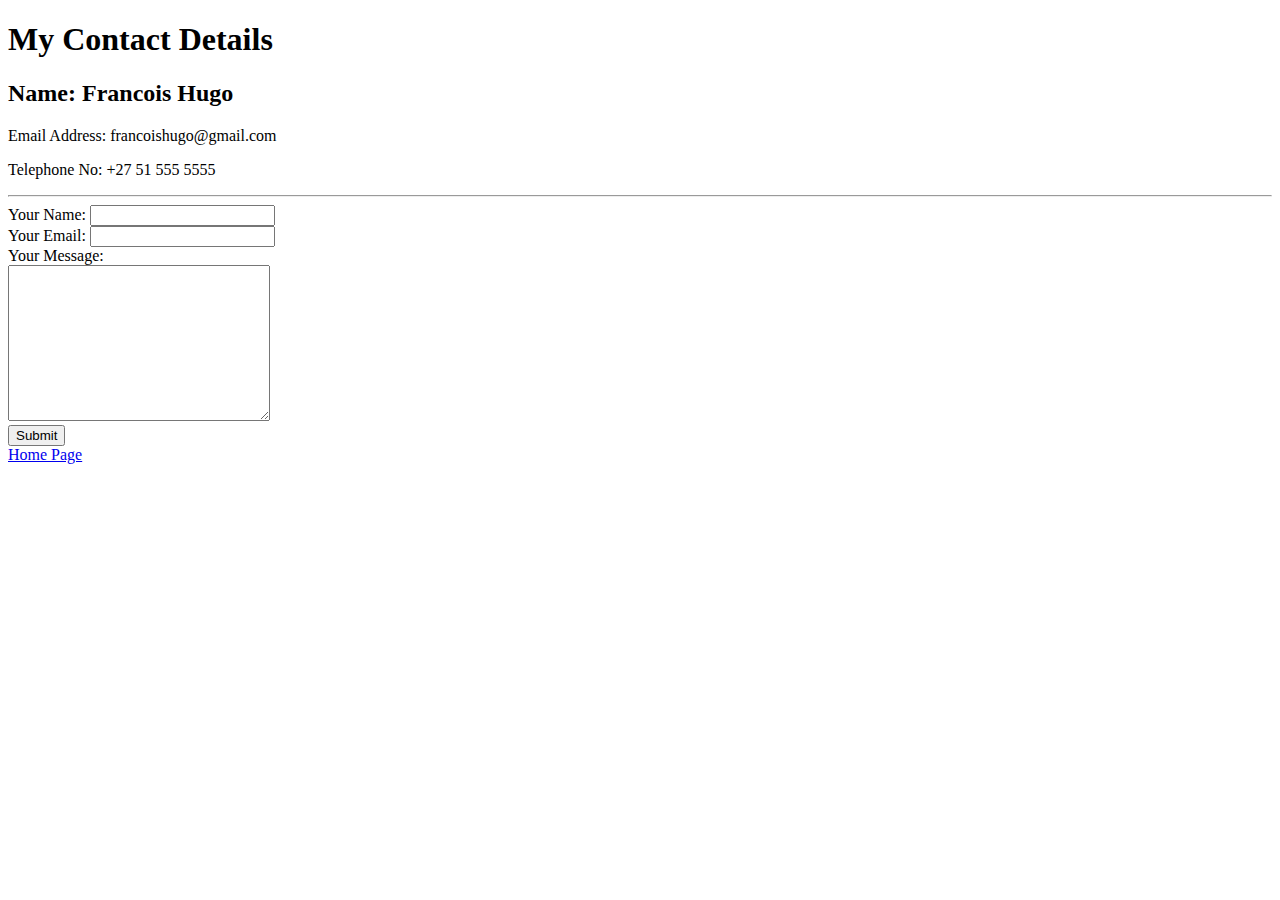
==== contact_details.html @ a4838a1f "Added initial cv website files" ====
<!DOCTYPE html>
<html lang="en">
<head>
  <meta charset="UTF-8">
  <meta name="viewport" content="width=device-width, initial-scale=1.0">
  <meta http-equiv="X-UA-Compatible" content="ie=edge">
  <title>Contact Details</title>
</head>
<body>
  <h1>My Contact Details</h1>
  <h2>Name: Francois Hugo</h2>
  <p>Email Address: francoishugo@gmail.com</p>
  <p>Telephone No: +27 51 555 5555</p>
<hr>
  <form action="mailto:francois@email.com" method="post" enctype="text/plain">
    <label for="">Your Name:</label>
    <input type="text" name="yourName" value="">
    <br>
    <label>Your Email:</label>
    <input type="email" name="yourEmail" value="">
    <br>
    <label>Your Message:</label>
    <br>
    <textarea name="yourMessage" rows="10" cols="30"></textarea>
    <br>
    <input type="submit" name="">
  </form>
  <a href="index.html">Home Page</a>
</body>
</html>
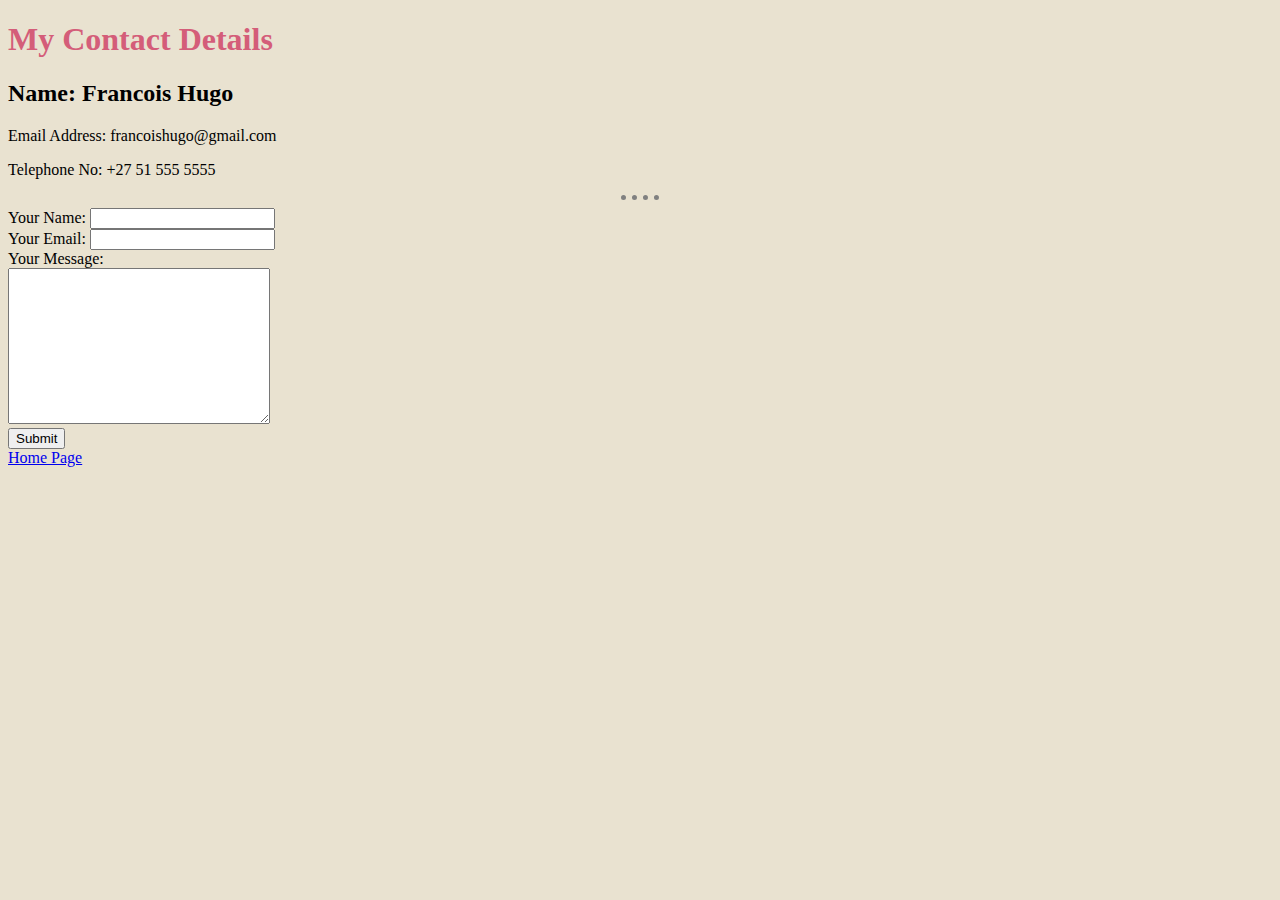
==== commit 5ba43176: "Added a space before  year and some color changes" ====
--- a/contact_details.html
+++ b/contact_details.html
@@ -5,6 +5,7 @@
   <meta name="viewport" content="width=device-width, initial-scale=1.0">
   <meta http-equiv="X-UA-Compatible" content="ie=edge">
   <title>Contact Details</title>
+  <link rel="stylesheet" href="css\styles.css">
 </head>
 <body>
   <h1>My Contact Details</h1>
